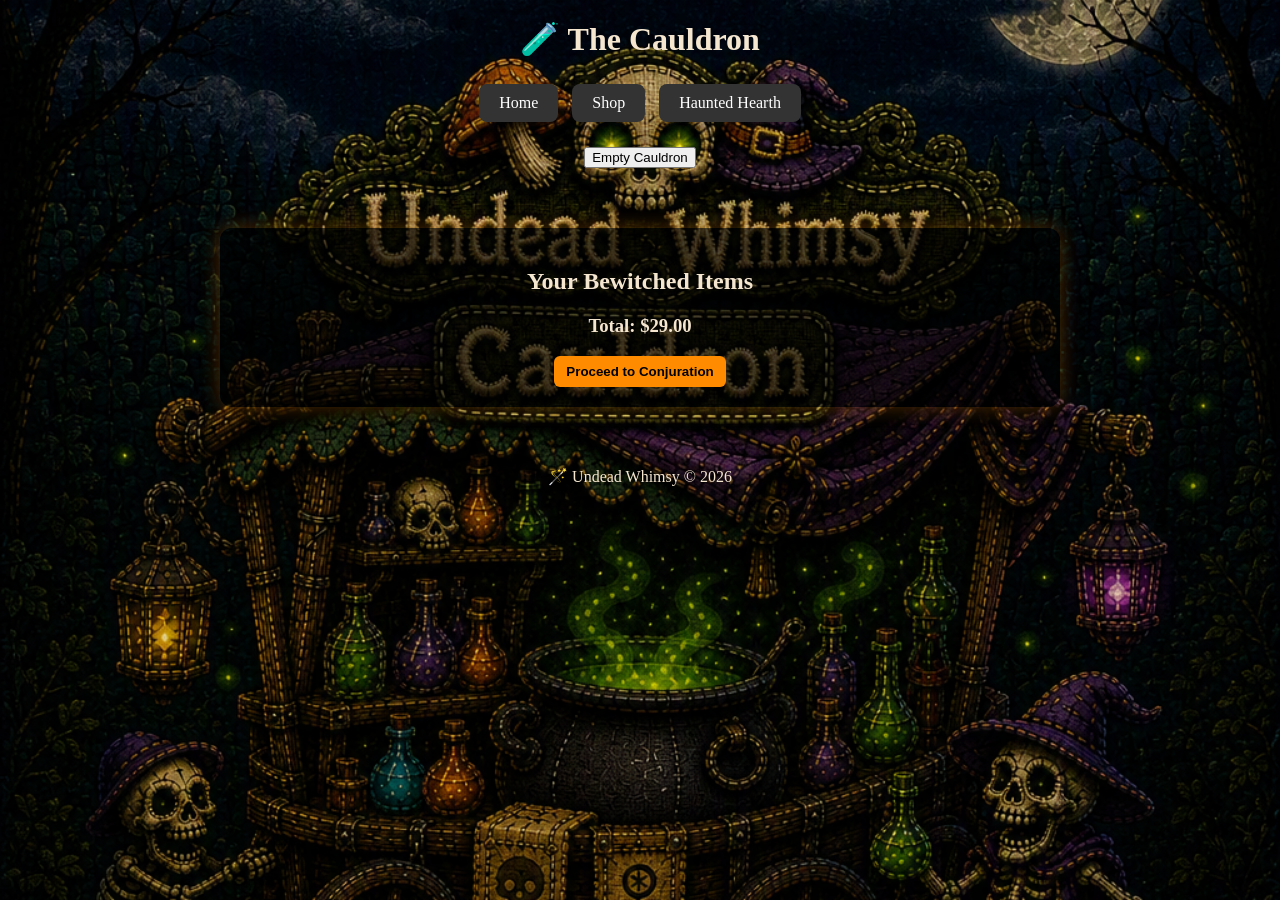
==== cauldron.html @ 221f9cd1 "added crypt critters cauldron cart system" ====
<!DOCTYPE html>
<html lang="en">
<head>
  <meta charset="UTF-8">
  <title>Undead Whimsy – The Cauldron</title>
  <link rel="stylesheet" href="styles.css">
</head>
<body class="cauldron-page Cauldron">

<header>
  <h1>🧪 The Cauldron</h1>
  <nav>
    <a class="nav-btn" href="index.html">Home</a>
    <a class="nav-btn" href="UGshop.html">Shop</a>
    <a class="nav-btn" href="HHshop.html">Haunted Hearth</a>
  </nav>
</header>
<button id="clear-cauldron-btn">Empty Cauldron</button>

<section class="cart">
  <h2>Your Bewitched Items</h2>
 <div class="cart-items" id="cart-items">
</div>

  <div class="cart-summary">
    <h3>Total: $29.00</h3>
    <button class="checkout-btn">Proceed to Conjuration</button>
  </div>
</section>

<footer>
  <p>🪄 Undead Whimsy © 2026</p>
</footer>
<script src="cauldron.js"></script>
</body>
</html>
---- styles.css ----
/* Center everything */
body {
    margin: 0;
    padding: 0;
    font-family: Arial, sans-serif;
    text-align: center;
    background-color: #f7f7f7;
}

/* Header */
header h1 {
    margin-top: 20px;
}

/* Navigation buttons */
nav {
    margin: 20px 0;
}

.nav-btn {
    display: inline-block;
    padding: 10px 20px;
    margin: 5px;
    background-color: #333;
    color: white;
    text-decoration: none;
    border-radius: 8px;
    transition: 0.2s;
}

.nav-btn:hover {
    background-color: #555;
}

/* Generic button */
.button {
    display: inline-block;
    padding: 12px 24px;
    background-color: #444;
    color: white;
    text-decoration: none;
    border-radius: 10px;
    margin-top: 20px;
    transition: 0.2s;
}

.button:hover {
    background-color: #666;
}

/* Centered sections */
section {
    max-width: 800px;
    margin: 0 auto;
}

/* Cards */
.collection-card,
.product {
    border: 1px solid #ccc;
    padding: 20px;
    margin: 15px auto;
    width: 70%;
    border-radius: 10px;
    background-green: rgb(255, 255, 255);
}
.logo {
    display: block;
    margin: 0 auto 10px auto;
    width: 240px; /* twice as big */
}

body {
    background: url("background.png") no-repeat center center fixed;
    background-size: cover;
}
body {
    color: whitesmoke;
}
.undead-garden {
    background-image: url("UGbackground.png");
    background-size: cover;
    background-repeat: no-repeat;
    background-position: top center;
}

.crypt-critters {
    background-image: url("CCbackground.png");
    background-size: cover;
    background-repeat: no-repeat;
    background-position: center;
}
.haunted-hearth {
    background-image: url("HHbackground.png");
    background-size: cover;
    background-repeat: no-repeat;
    background-position: center;
}
.whimsical-wares {
    background-image: url("WWbackground.png");
    background-size: cover;
    background-repeat: no-repeat;
    background-position: center;
}
.product {
    width: 300px;      /* or whatever size you want */
    height: 300px;
    overflow: hidden;
}

.product img {
    width: 100%;
    height: 100%;
    object-fit: cover;
}
.product {
    height: 300px;        /* or whatever height you want */
    overflow-y: auto;     /* enables vertical scrolling */
    padding: 10px;
    border: 1px solid #444;
    border-radius: 8px;
}
.cauldron-page {
  background-image: url("CauldronBackground.png");
  background-size: cover;
  background-position: center;
  color: #f5e6d0;
  font-family: 'Cinzel', serif;
}

.cart {
  max-width: 800px;
  margin: 60px auto;
  background: rgba(0, 0, 0, 0.6);
  padding: 20px;
  border-radius: 12px;
  box-shadow: 0 0 20px rgba(255, 140, 0, 0.3);
}

.cart-item {
  display: flex;
  gap: 15px;
  margin-bottom: 20px;
  border-bottom: 1px solid rgba(255, 140, 0, 0.3);
  padding-bottom: 10px;
}

.cart-item img {
  width: 100px;
  height: 100px;
  object-fit: cover;
  border-radius: 8px;
}

.remove-btn, .checkout-btn {
  background-color: #ff8c00;
  color: #000;
  border: none;
  padding: 8px 12px;
  border-radius: 6px;
  cursor: pointer;
  font-weight: bold;
  transition: background-color 0.3s ease;
}

.remove-btn:hover, .checkout-btn:hover {
  background-color: #ffa733;
}
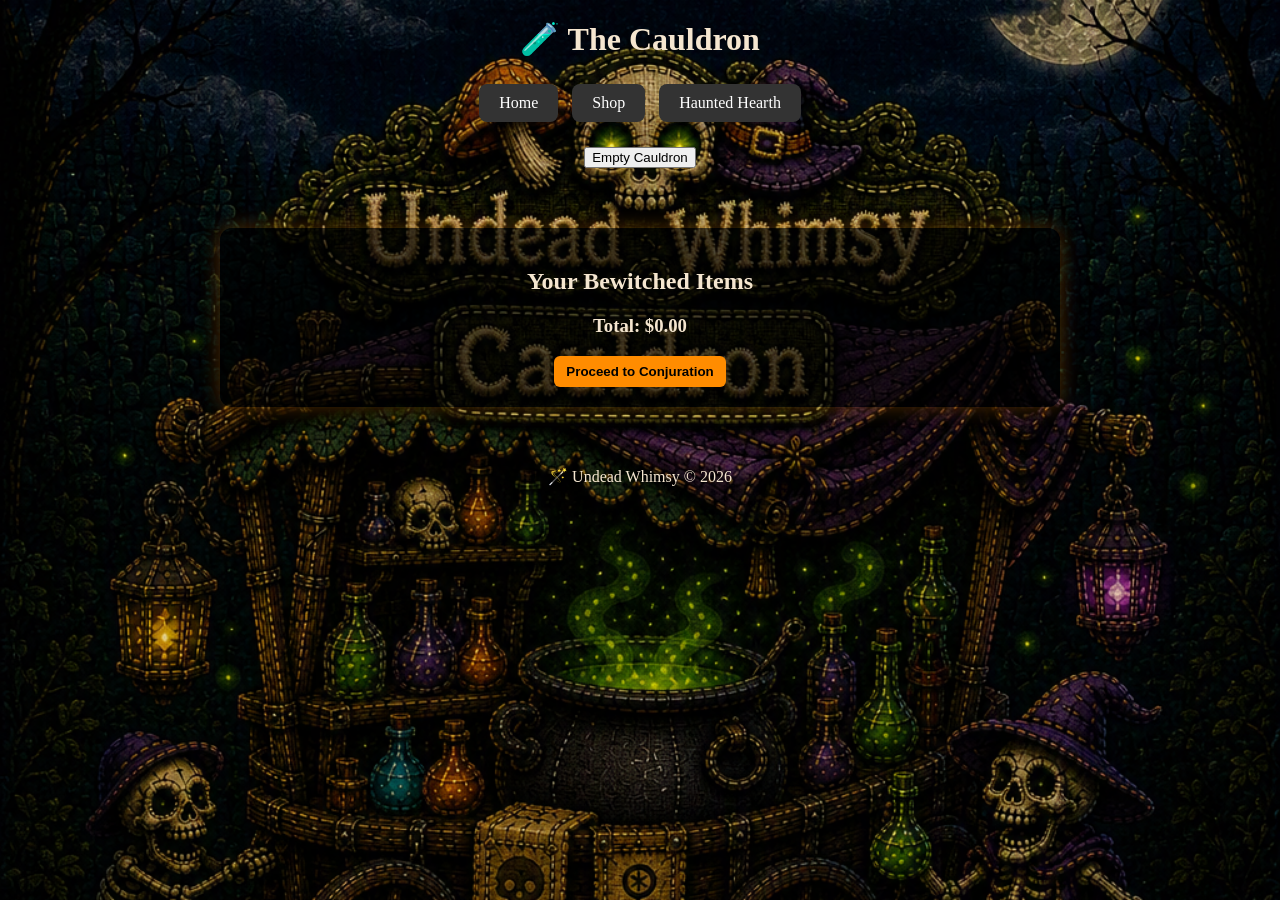
==== commit 1a1a7073: "added some shop funtionality and styling" ====
--- a/cauldron.html
+++ b/cauldron.html
@@ -23,7 +23,7 @@
 </div>
 
   <div class="cart-summary">
-    <h3>Total: $29.00</h3>
+    <h3>Total: $<span id="total-price">0.00</span></h3>
     <button class="checkout-btn">Proceed to Conjuration</button>
   </div>
 </section>
--- a/styles.css
+++ b/styles.css
@@ -50,19 +50,47 @@
 
 /* Centered sections */
 section {
-    max-width: 800px;
+    max-width: 1400px;
     margin: 0 auto;
 }
 
 /* Cards */
 .collection-card,
 .product {
-    border: 1px solid #ccc;
+    background: rgba(20, 20, 20, 0.85);
+    border: 2px solid #5a5a5a;
+    border-radius: 15px;
     padding: 20px;
-    margin: 15px auto;
-    width: 70%;
-    border-radius: 10px;
-    background-green: rgb(255, 255, 255);
+    text-align: center;
+
+    width: auto;
+    height: auto;
+
+    transition: all 0.3s ease;
+}
+
+.product:hover {
+    transform: translateY(-5px);
+    border-color: #7cc66c;
+    box-shadow: 0 0 15px rgba(124, 198, 108, 0.4);
+}
+
+.product h3 {
+    color: #9fe870;
+    margin-top: 0;
+}
+
+.product p {
+    color: #ddd;
+    line-height: 1.5;
+}
+
+.product span {
+    display: block;
+    margin-top: 15px;
+    font-size: 1.2rem;
+    font-weight: bold;
+    color: #ffd166;
 }
 .logo {
     display: block;
@@ -102,24 +130,15 @@
     background-repeat: no-repeat;
     background-position: center;
 }
-.product {
-    width: 300px;      /* or whatever size you want */
-    height: 300px;
-    overflow: hidden;
-}
+
 
 .product img {
     width: 100%;
-    height: 100%;
+    height: 250px;
     object-fit: cover;
-}
-.product {
-    height: 300px;        /* or whatever height you want */
-    overflow-y: auto;     /* enables vertical scrolling */
-    padding: 10px;
-    border: 1px solid #444;
-    border-radius: 8px;
-}
+    display: block;
+}
+
 .cauldron-page {
   background-image: url("CauldronBackground.png");
   background-size: cover;
@@ -166,3 +185,58 @@
 .remove-btn:hover, .checkout-btn:hover {
   background-color: #ffa733;
 }
+.apothecary-shop {
+    background-image: url("AllShopBack.png");
+    background-size: cover;
+    background-repeat: no-repeat;
+    background-position: center;
+}
+.shop-container {
+    display: grid;
+    grid-template-columns: repeat(auto-fit, minmax(250px, 1fr));
+    gap: 30px;
+    max-width: 1200px;
+    margin: 0 auto;
+    padding: 40px 20px;
+}
+.character-image {
+    cursor: pointer;
+    transition: transform 0.3s ease;
+}
+
+.character-image:hover {
+    transform: scale(1.05);
+}
+
+.modal {
+    display: none;
+    position: fixed;
+    z-index: 1000;
+    left: 0;
+    top: 0;
+    width: 100%;
+    height: 100%;
+    background-color: rgba(0, 0, 0, 0.9);
+}
+
+.modal-content {
+    display: block;
+    margin: auto;
+    max-width: 90%;
+    max-height: 90%;
+    margin-top: 20px;
+}
+
+.close {
+    position: absolute;
+    top: 15px;
+    right: 35px;
+    color: white;
+    font-size: 40px;
+    font-weight: bold;
+    cursor: pointer;
+}
+
+.close:hover {
+    color: #ccc;
+}
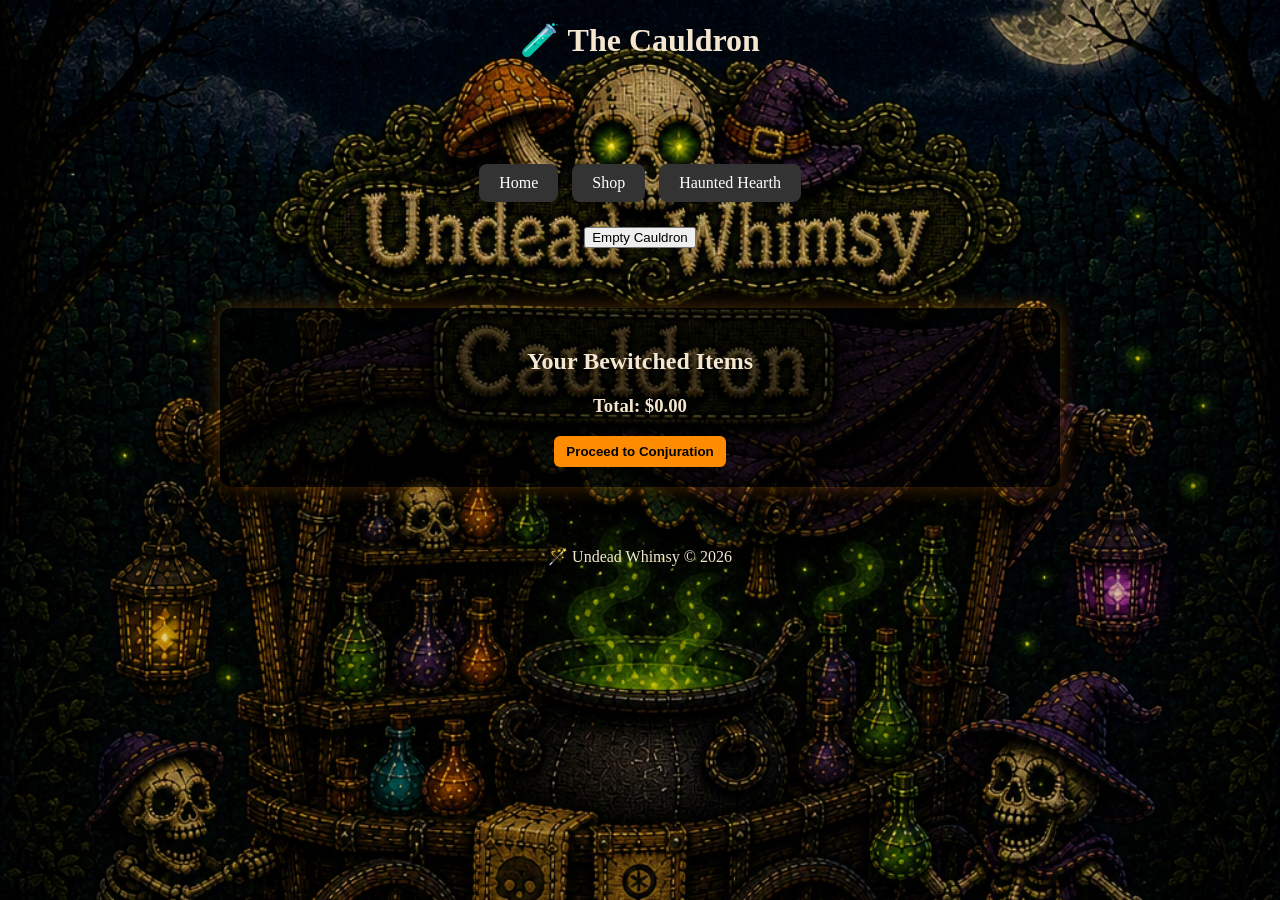
==== commit 6e196e2b: "Backend" ====
--- a/cauldron.html
+++ b/cauldron.html
@@ -24,7 +24,9 @@
 
   <div class="cart-summary">
     <h3>Total: $<span id="total-price">0.00</span></h3>
-    <button class="checkout-btn">Proceed to Conjuration</button>
+    <button id="conjureBtn" class="checkout-btn">
+    Proceed to Conjuration
+</button>
   </div>
 </section>
 
--- a/styles.css
+++ b/styles.css
@@ -9,9 +9,9 @@
 
 /* Header */
 header h1 {
-    margin-top: 20px;
-}
-
+    margin-top: 20x;
+    margin-bottom: 100px;
+}
 /* Navigation buttons */
 nav {
     margin: 20px 0;
@@ -68,6 +68,12 @@
 
     transition: all 0.3s ease;
 }
+.collection-card {
+    max-width: 350px;
+    width: 100%;
+    margin: 0 auto;
+}
+
 
 .product:hover {
     transform: translateY(-5px);
@@ -134,7 +140,7 @@
 
 .product img {
     width: 100%;
-    height: 250px;
+    height: 200px;
     object-fit: cover;
     display: block;
 }
@@ -146,7 +152,21 @@
   color: #f5e6d0;
   font-family: 'Cinzel', serif;
 }
-
+.Conjuration-page {
+  background-image: url("conjurationBack.png");
+  background-size: cover;
+  background-position: center;
+  color: #f5e6d0;
+  font-family: 'Cinzel', serif;
+}
+#orderedItems {
+    display: grid;
+    grid-template-columns: repeat(auto-fit, minmax(250px, 300px));
+    gap: 30px;
+    justify-content: center;
+    max-width: 1200px;
+    margin: 30px auto;
+}
 .cart {
   max-width: 800px;
   margin: 60px auto;
@@ -193,11 +213,11 @@
 }
 .shop-container {
     display: grid;
-    grid-template-columns: repeat(auto-fit, minmax(250px, 1fr));
-    gap: 30px;
-    max-width: 1200px;
-    margin: 0 auto;
-    padding: 40px 20px;
+    grid-template-columns: repeat(2, 350px);
+    justify-content: center;
+    gap: 45px; /* increased spacing between cards */
+    margin-top: 300px; /* space above the cards */
+    margin-bottom: 40px; /* space below the cards */
 }
 .character-image {
     cursor: pointer;
@@ -239,4 +259,68 @@
 
 .close:hover {
     color: #ccc;
+}
+.grand-total {
+    width: 350px;
+    margin: 30px auto;
+    padding: 20px;
+    text-align: center;
+
+    background: rgba(20, 20, 20, 0.85);
+    border: 2px solid #ffd166;
+    border-radius: 15px;
+
+    color: #ffd166;
+    font-size: 2rem;
+    font-weight: bold;
+}
+button[type="submit"] {
+    background: linear-gradient(#ffd166, #d4a017);
+    color: #2b1b00;
+    border: 2px solid #8b5a2b;
+    border-radius: 12px;
+    padding: 14px 30px;
+    font-size: 1.2rem;
+    font-weight: bold;
+    cursor: pointer;
+    transition: all 0.3s ease;
+    box-shadow: 0 0 15px rgba(255, 209, 102, 0.4);
+}
+
+button[type="submit"]:hover {
+    transform: translateY(-3px);
+    background: linear-gradient(#ffe08a, #ffd166);
+    box-shadow: 0 0 25px rgba(255, 209, 102, 0.7);
+}
+.magic-choice {
+    background: rgba(20, 20, 20, 0.85);
+    border: 2px solid #5a5a5a;
+    border-radius: 15px;
+    color: #ffd166;
+
+    padding: 20px 35px;
+    min-width: 260px;
+
+    font-size: 1.2rem;
+    font-weight: bold;
+
+    cursor: pointer;
+    transition: all 0.3s ease;
+}
+
+.magic-choice:hover {
+    transform: translateY(-5px);
+    border-color: #9fe870;
+    box-shadow: 0 0 20px rgba(159, 232, 112, 0.5);
+}
+.admin-order {
+    margin-bottom: 40px;
+    padding: 20px;
+    border: 2px solid #6a8759;
+    border-radius: 15px;
+    background: rgba(0,0,0,.5);
+}
+
+.admin-order h2 {
+    margin-bottom: 15px;
 }
